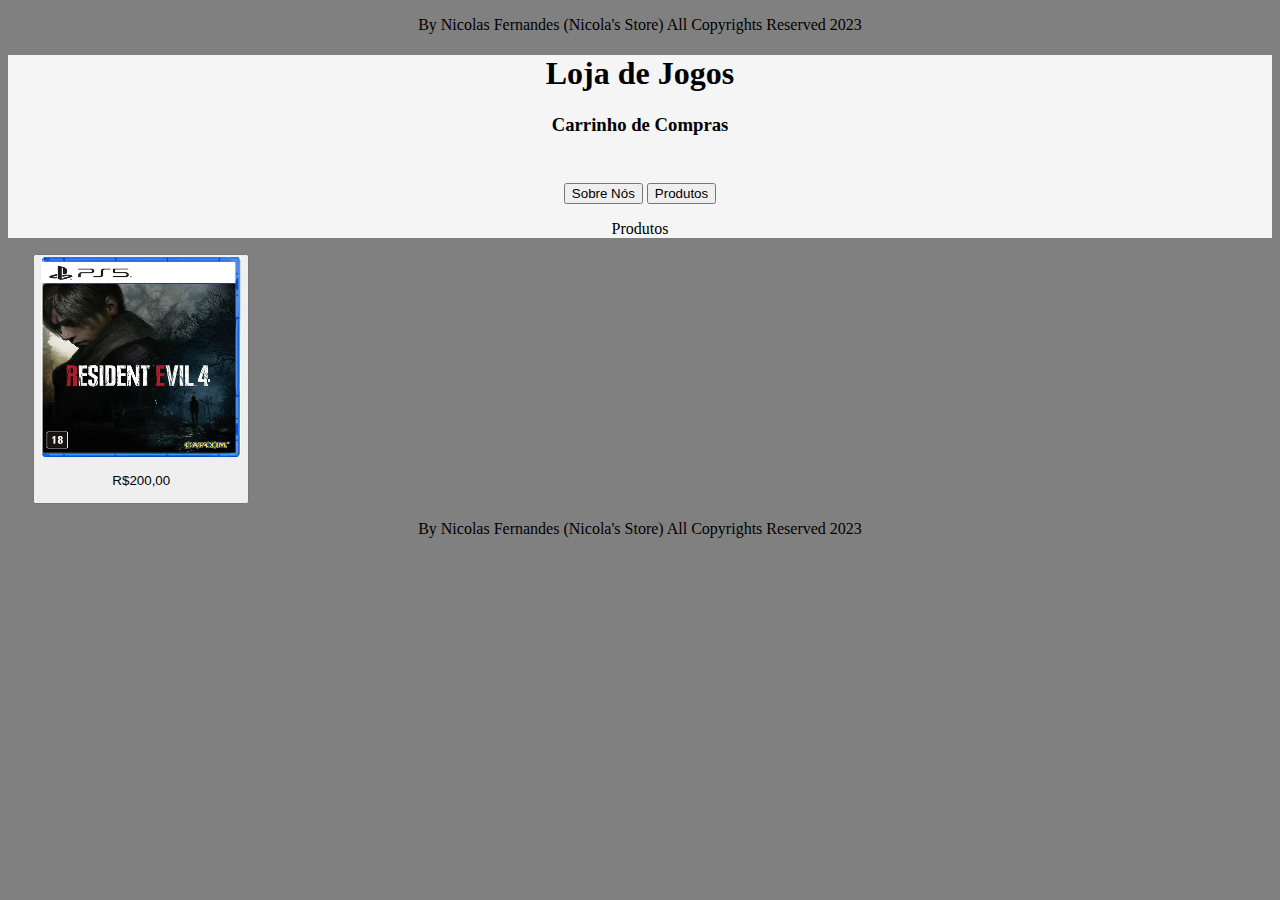
==== carrinho.html @ c0592219 "Adicionando arquivos" ====
<!DOCTYPE html>
<html lang="en">

<head>
    <link rel="stylesheet" href="style.css">
   <center><p>By Nicolas Fernandes (Nicola's Store) All Copyrights Reserved 2023</p></center>
    <title>Loja de Games</title>
</head>

<body id="corpo">
    <div id="header">
            <h1>Loja de Jogos</h1>
        <h3>Carrinho de Compras</h3>

        <div id="menu">
            <button id="home" onclick="window.location.href='./index.html'"><img src="home.png" width="40px"
                    height="40px"></button>
            <button onclick="window.location.href='./sobrenos.html'"> Sobre Nós </button>
            <button onclick="window.location.href='./produtos.html'"> Produtos </button>
            <button id="search" onclick="window.location.href='./search.html'"> <img src="search.png" width="40px"
                height="40px"></button>

        </div>
    
    <p>Produtos</p>
</div>

<div id="Produtos">
    <button id="produtobotao" onclick="window.location.href='./carrinho.html'"> <img src="re4.jpg" width="200px" height="200px"> <p>R$200,00</p></button>
   
  
   
   
 
   
    
</div>
<center><p>By Nicolas Fernandes (Nicola's Store) All Copyrights Reserved 2023</p></center>
</body>

</html>
---- style.css ----
@import url('https://fonts.googleapis.com/css2?family=Roboto&display=swap');

/* Página principal */


/* Produtos */

/* Sobre Nós */
#body{

}

#titulo{
    display: flex;
    position: sticky;
}


#search{
    position: relative;
    left: 700px;
    overflow-x: 100px;
    }
#home{

    position: relative;
    right: 700px;
}
#header{
    text-align: center;
    background-color: whitesmoke;
}

#corpo{
    background-color: grey;
}
#compra{
    font-size: 20px;
}

#Produtos{
    display: flex;

}
#produtobotao{

    margin-right: 3.5%;
    margin-left: 2%;
}
#comprar{
    width: 150px;
    height: 50px;
    margin-top: 300px;
    margin-left: 100px;
}

#compras{

    width: 150px;
    height: 50px;
    margin-top: 400px;
    margin-left: 100px;
}
footer{
    margin-top: 10%;
}
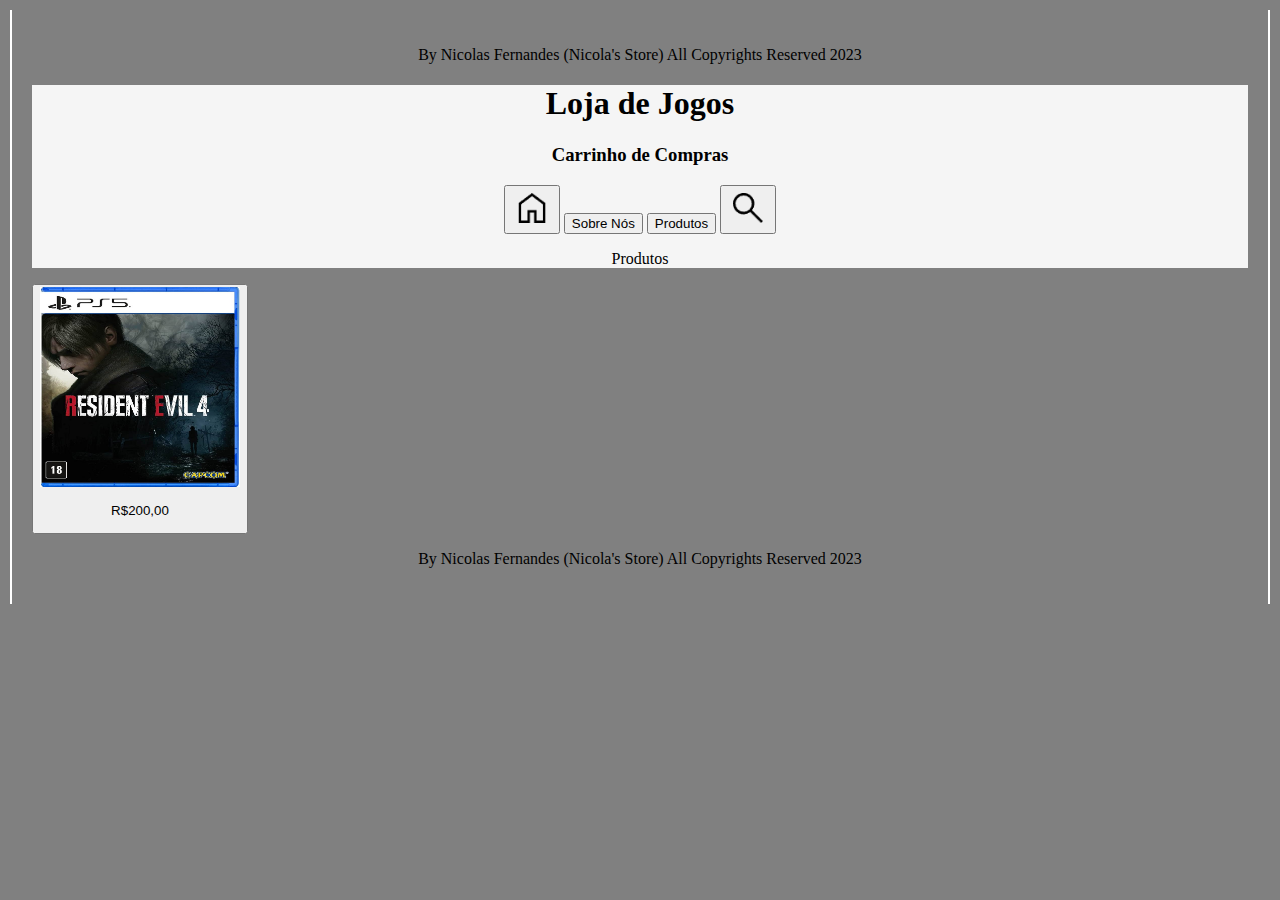
==== commit 6a1934bc: "Add files via upload" ====
--- a/carrinho.html
+++ b/carrinho.html
@@ -7,8 +7,8 @@
     <title>Loja de Games</title>
 </head>
 
-<body id="corpo">
-    <div id="header">
+<body class="corpo">
+    <div class="header">
             <h1>Loja de Jogos</h1>
         <h3>Carrinho de Compras</h3>
 
@@ -25,8 +25,8 @@
     <p>Produtos</p>
 </div>
 
-<div id="Produtos">
-    <button id="produtobotao" onclick="window.location.href='./carrinho.html'"> <img src="re4.jpg" width="200px" height="200px"> <p>R$200,00</p></button>
+<div class="Produtos">
+    <button class'="produtobotao" onclick="window.location.href='./carrinho.html'"> <img src="re4.jpg" width="200px" height="200px"> <p>R$200,00</p></button>
    
   
    
--- a/style.css
+++ b/style.css
@@ -6,61 +6,127 @@
 /* Produtos */
 
 /* Sobre Nós */
-#body{
+.body{
 
 }
 
-#titulo{
+.titulo{
     display: flex;
     position: sticky;
 }
 
-
-#search{
+.search{
     position: relative;
     left: 700px;
     overflow-x: 100px;
     }
-#home{
+.home{
 
     position: relative;
     right: 700px;
 }
-#header{
+.header{
     text-align: center;
     background-color: whitesmoke;
 }
 
-#corpo{
+.corpo{
     background-color: grey;
+    padding: 20px;
+    margin: 10px;
+    box-sizing: border-box;
+    border-left: 2px solid rgb(255, 255, 255);
+    border-right: 2px solid rgb(255, 255, 255);
 }
-#compra{
+.compra{
     font-size: 20px;
 }
 
-#Produtos{
+.Produtos{
     display: flex;
 
 }
-#produtobotao{
+.produtobotao{
 
     margin-right: 3.5%;
     margin-left: 2%;
 }
-#comprar{
+.comprar{
     width: 150px;
     height: 50px;
     margin-top: 300px;
     margin-left: 100px;
 }
 
-#compras{
+.compras{
 
     width: 150px;
     height: 50px;
     margin-top: 400px;
     margin-left: 100px;
 }
-footer{
+.footer{
     margin-top: 10%;
+}
+
+.slider{
+    display: block;
+    width: 300px;
+    height: 400px;
+    margin: auto;
+    margin-top: 20px;
+    position: relative;
+}
+
+img#slide1, img#slide2, img#slide3{
+    width: 300px;
+    height: 300px;
+} 
+
+.slider li{
+    list-style: none;
+    position: absolute;
+}
+
+.slider img{
+    margin: auto;
+    height: 100%;
+    width: 100%;
+    vertical-align: top;
+}
+
+.slider input{
+    display: none;
+}
+
+.slider label{
+    background-color: cyan;
+    bottom: 10px;
+    cursor: pointer;
+    display: block;
+    height: 10px;
+    position: absolute;
+    width: 10px;
+    z-index: 10;
+}
+
+.slider li:nth-child(1) label{
+    left: 10px;
+}
+.slider li:nth-child(2) label{
+    left: 40px;
+}
+.slider li:nth-child(3) label{
+    left: 70px;
+}
+
+.slider img{
+    opacity: 0;
+    visibility: hidden;
+}
+
+.slider li input:checked ~ img{
+    opacity: 1;
+    visibility: visible;
+    z-index: 10;
 }